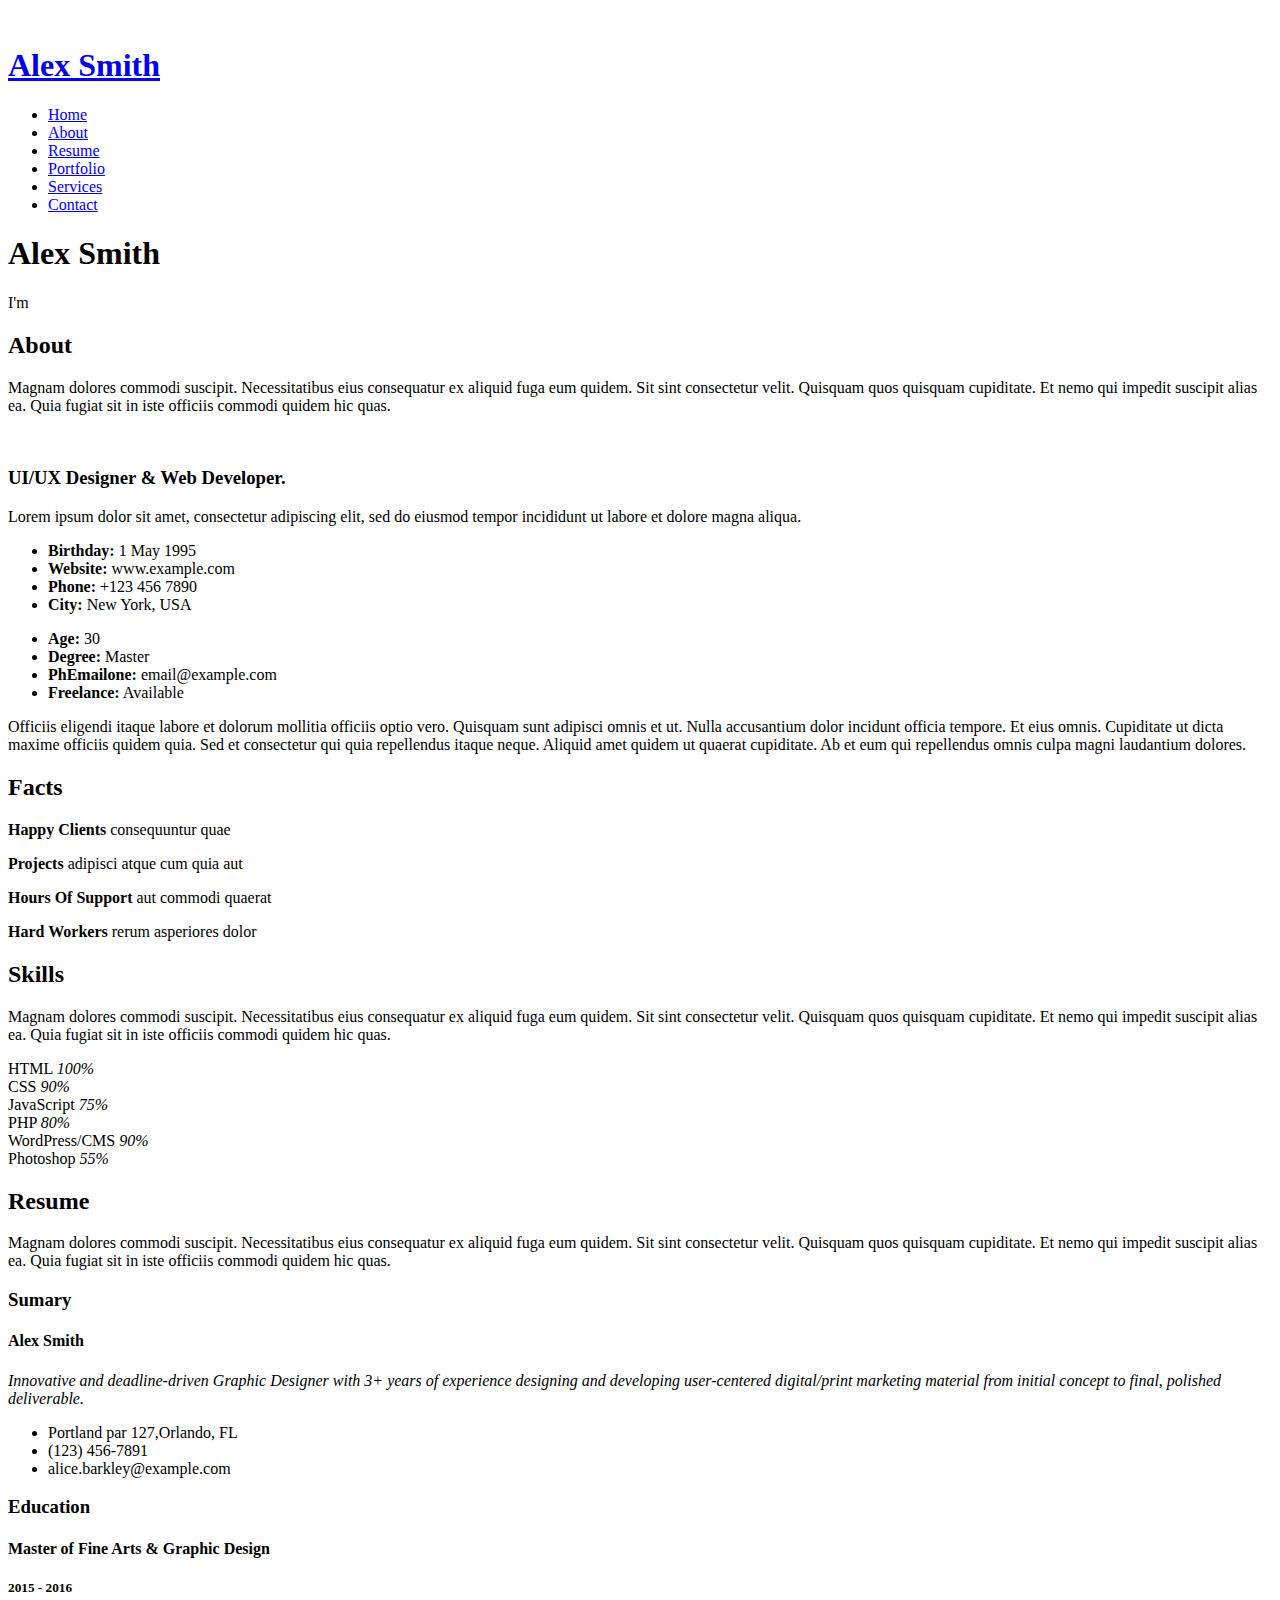
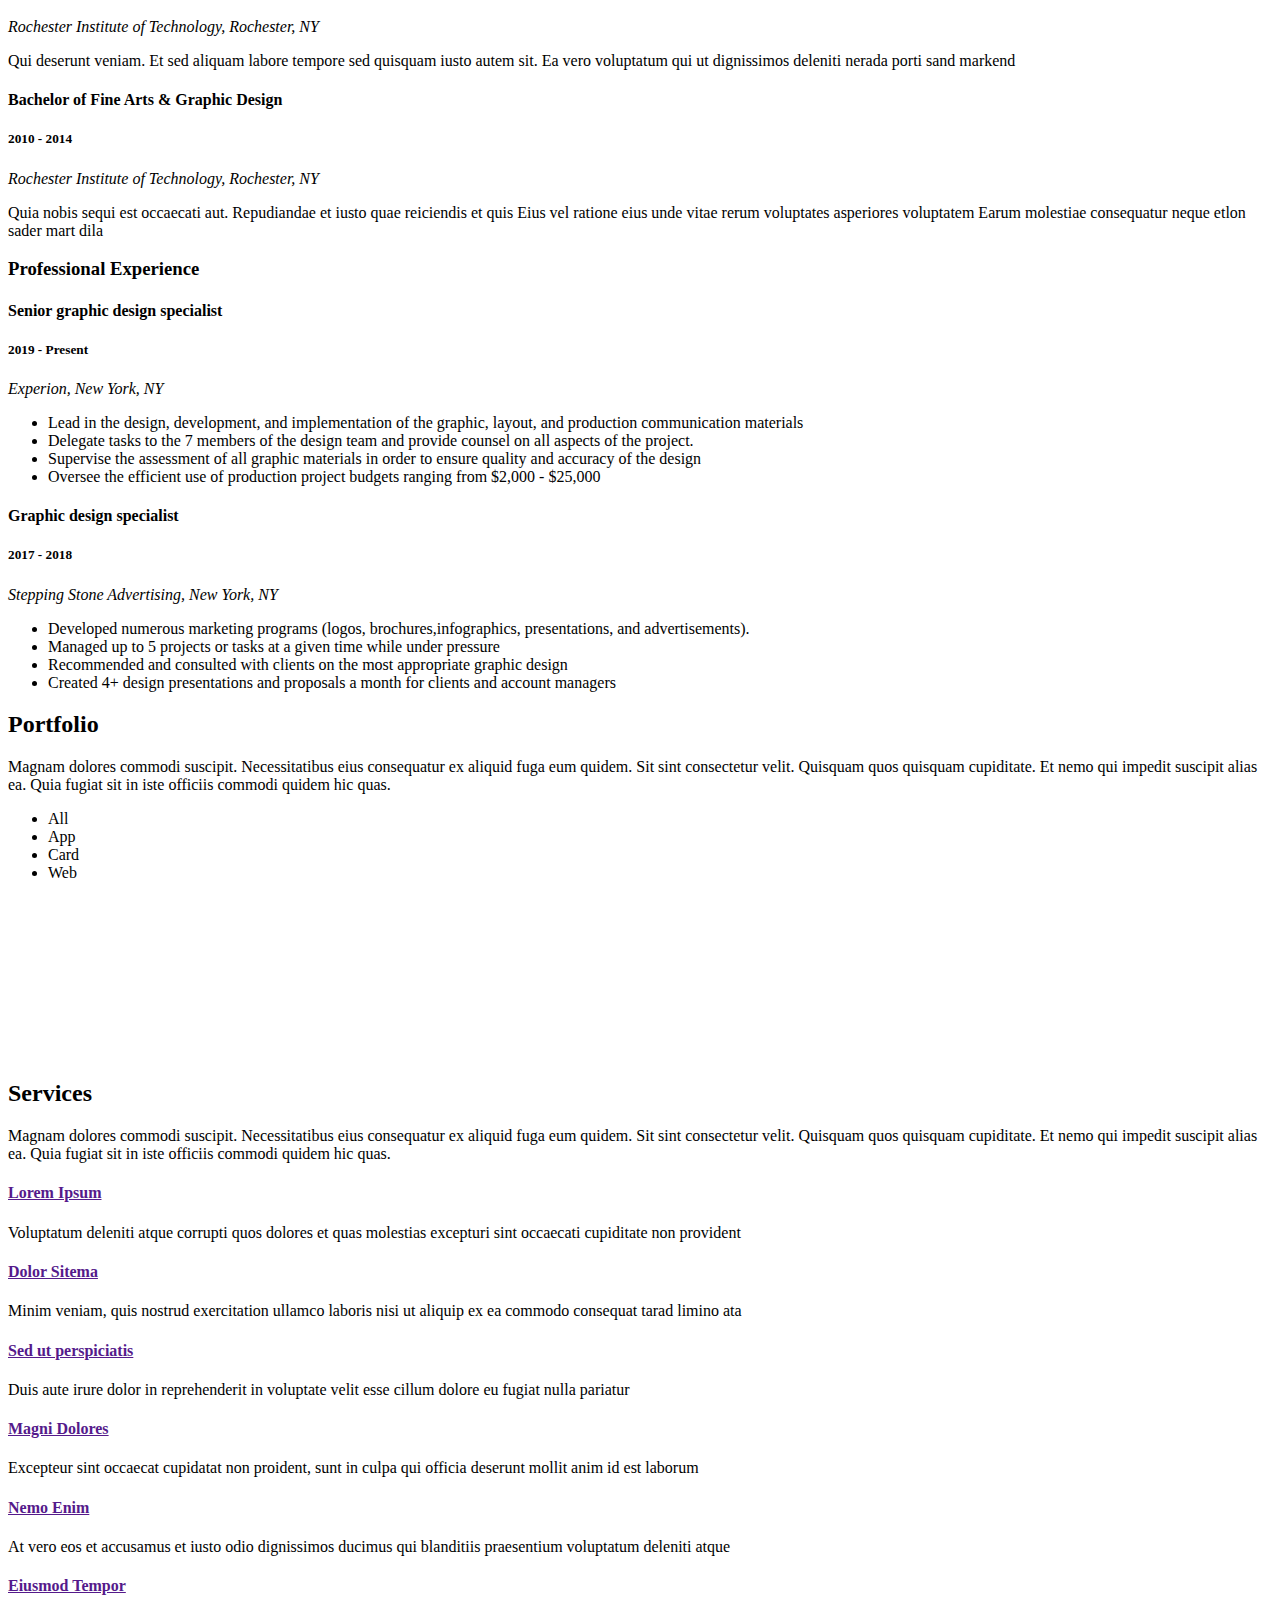
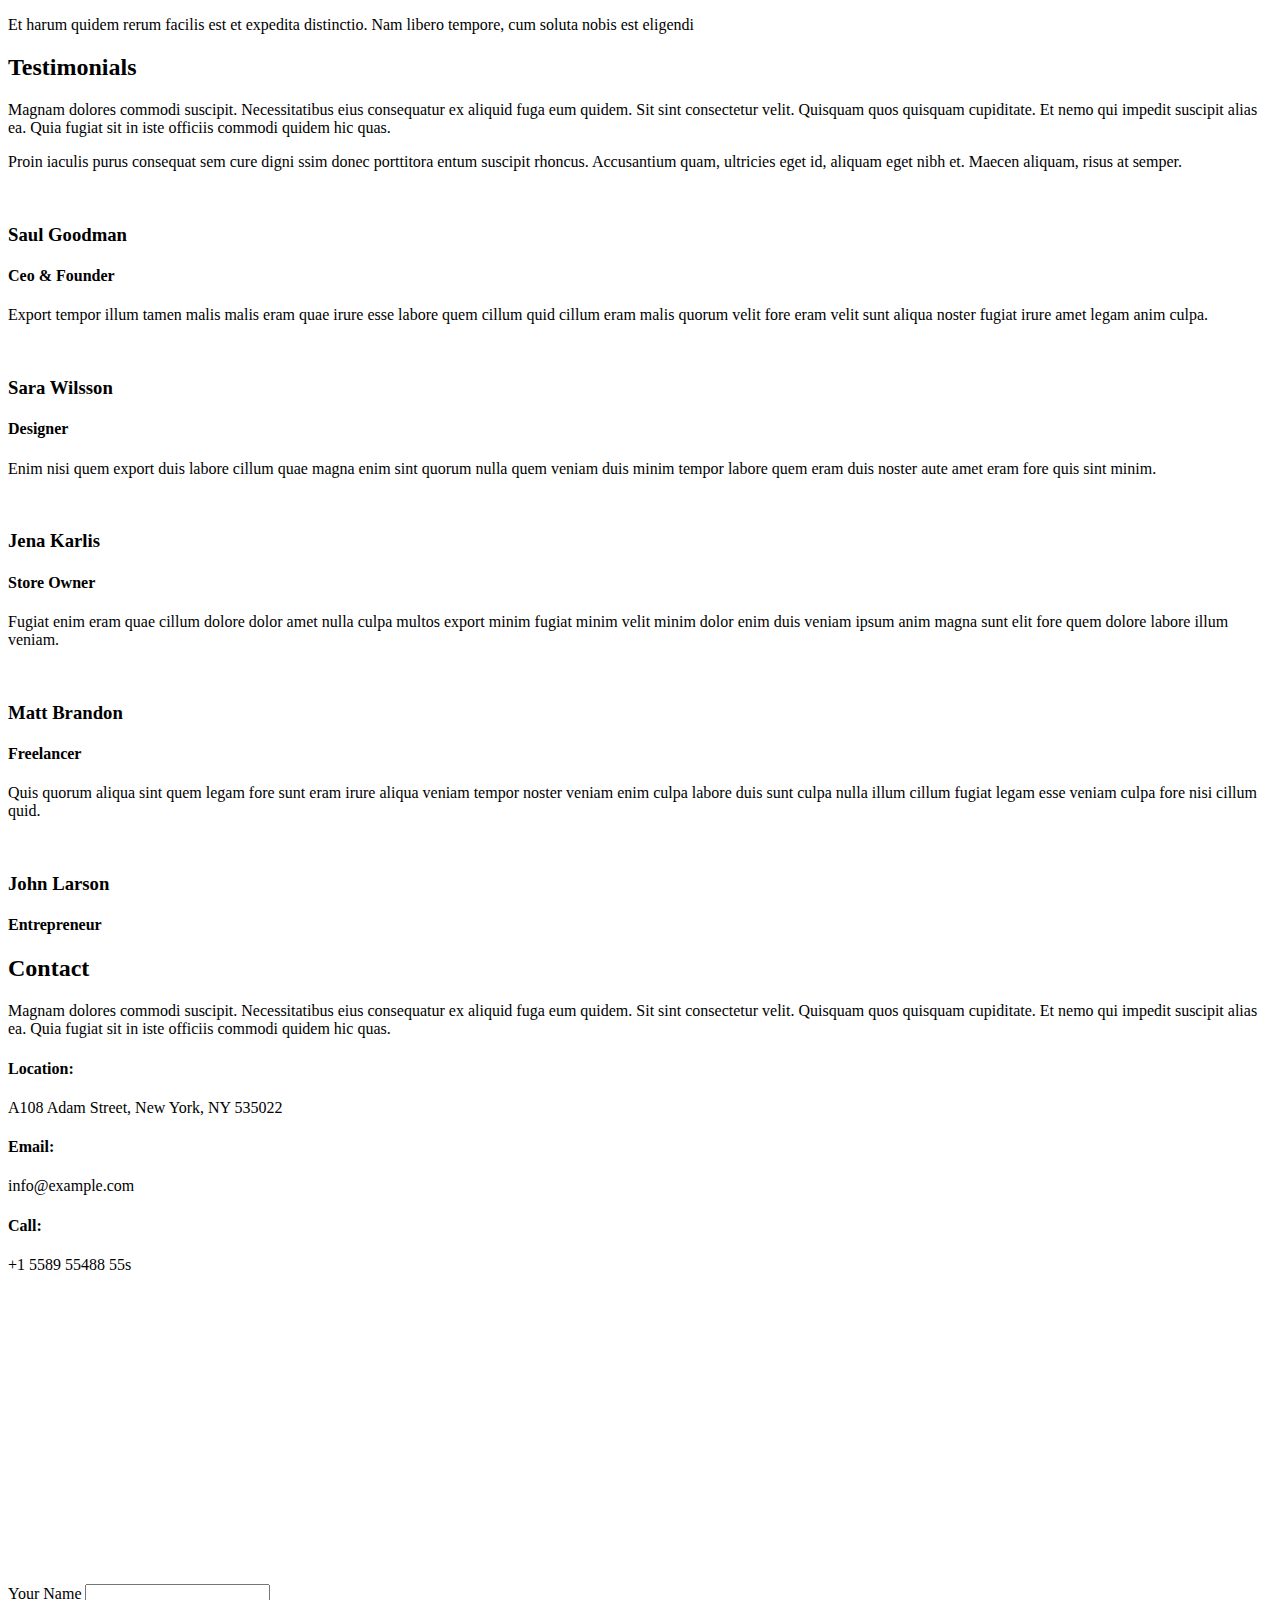
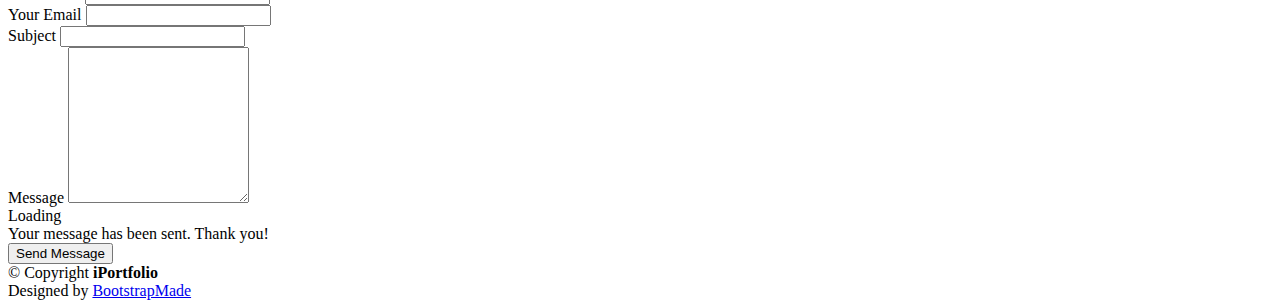
==== index.html @ e9f5221f "Add files via upload" ====
<!DOCTYPE html>
<html lang="en">

<head>
  <meta charset="utf-8">
  <meta content="width=device-width, initial-scale=1.0" name="viewport">

  <title>iPortfolio Bootstrap Template - Index</title>
  <meta content="" name="description">
  <meta content="" name="keywords">

  <!-- Favicons -->
  <link href="assets/img/favicon.png" rel="icon">
  <link href="assets/img/apple-touch-icon.png" rel="apple-touch-icon">

  <!-- Google Fonts -->
  <link href="https://fonts.googleapis.com/css?family=Open+Sans:300,300i,400,400i,600,600i,700,700i|Raleway:300,300i,400,400i,500,500i,600,600i,700,700i|Poppins:300,300i,400,400i,500,500i,600,600i,700,700i" rel="stylesheet">

  <!-- Vendor CSS Files -->
  <link href="assets/vendor/aos/aos.css" rel="stylesheet">
  <link href="assets/vendor/bootstrap/css/bootstrap.min.css" rel="stylesheet">
  <link href="assets/vendor/bootstrap-icons/bootstrap-icons.css" rel="stylesheet">
  <link href="assets/vendor/boxicons/css/boxicons.min.css" rel="stylesheet">
  <link href="assets/vendor/glightbox/css/glightbox.min.css" rel="stylesheet">
  <link href="assets/vendor/swiper/swiper-bundle.min.css" rel="stylesheet">

  <!-- Template Main CSS File -->
  <link href="assets/css/style.css" rel="stylesheet">


</head>

<body>

  <!-- ======= Mobile nav toggle button ======= -->
  <i class="bi bi-list mobile-nav-toggle d-xl-none"></i>

  <!-- ======= Header ======= -->
  <header id="header removeme">
    <div class="d-flex flex-column">

      <div class="profile">
        <img src="assets/img/profile-img.jpg" alt="" class="img-fluid rounded-circle">
        <h1 class="text-light"><a href="index.html">Alex Smith</a></h1>
        <div class="social-links mt-3 text-center">
          <a href="#" class="twitter"><i class="bx bxl-twitter"></i></a>
          <a href="#" class="facebook"><i class="bx bxl-facebook"></i></a>
          <a href="#" class="instagram"><i class="bx bxl-instagram"></i></a>
          <a href="#" class="google-plus"><i class="bx bxl-skype"></i></a>
          <a href="#" class="linkedin"><i class="bx bxl-linkedin"></i></a>
        </div>
      </div>

      <nav id="" class="nav-menu navbar">
        <ul>
          <li><a href="#hero" class="nav-link scrollto active"><i class="bx bx-home"></i> <span>Home</span></a></li>
          <li><a href="#about" class="nav-link scrollto"><i class="bx bx-user"></i> <span>About</span></a></li>
          <li><a href="#resume" class="nav-link scrollto"><i class="bx bx-file-blank"></i> <span>Resume</span></a></li>
          <li><a href="#portfolio" class="nav-link scrollto"><i class="bx bx-book-content"></i> <span>Portfolio</span></a></li>
          <li><a href="#services" class="nav-link scrollto"><i class="bx bx-server"></i> <span>Services</span></a></li>
          <li><a href="#contact" class="nav-link scrollto"><i class="bx bx-envelope"></i> <span>Contact</span></a></li>
        </ul>
      </nav><!-- .nav-menu -->
    </div>
  </header><!-- End Header -->

  <!-- ======= Hero Section ======= -->
  <section id="hero" class="d-flex flex-column justify-content-center align-items-center">
    <div class="hero-container" data-aos="fade-in">
      <h1>Alex Smith</h1>
      <p>I'm <span class="typed" data-typed-items="Designer, Developer, Freelancer, Photographer"></span></p>
    </div>
  </section><!-- End Hero -->

  <main id="main">

    <!-- ======= About Section ======= -->
    <section id="about" class="about">
      <div class="container">

        <div class="section-title">
          <h2>About</h2>
          <p>Magnam dolores commodi suscipit. Necessitatibus eius consequatur ex aliquid fuga eum quidem. Sit sint consectetur velit. Quisquam quos quisquam cupiditate. Et nemo qui impedit suscipit alias ea. Quia fugiat sit in iste officiis commodi quidem hic quas.</p>
        </div>

        <div class="row">
          <div class="col-lg-4" data-aos="fade-right">
            <img src="assets/img/profilechangeme" class="img-fluid" alt="">
          </div>
          <div class="col-lg-8 pt-4 pt-lg-0 content" data-aos="fade-left">
            <h3>UI/UX Designer &amp; Web Developer.</h3>
            <p class="fst-italic">
              Lorem ipsum dolor sit amet, consectetur adipiscing elit, sed do eiusmod tempor incididunt ut labore et dolore
              magna aliqua.
            </p>
            <div class="row">
              <div class="col-lg-6">
                <ul>
                  <li><i class="bi bi-chevron-right"></i> <strong>Birthday:</strong> <span>1 May 1995</span></li>
                  <li><i class="bi bi-chevron-right"></i> <strong>Website:</strong> <span>www.example.com</span></li>
                  <li><i class="bi bi-chevron-right"></i> <strong>Phone:</strong> <span>+123 456 7890</span></li>
                  <li><i class="bi bi-chevron-right"></i> <strong>City:</strong> <span>New York, USA</span></li>
                </ul>
              </div>
              <div class="col-lg-6">
                <ul>
                  <li><i class="bi bi-chevron-right"></i> <strong>Age:</strong> <span>30</span></li>
                  <li><i class="bi bi-chevron-right"></i> <strong>Degree:</strong> <span>Master</span></li>
                  <li><i class="bi bi-chevron-right"></i> <strong>PhEmailone:</strong> <span>email@example.com</span></li>
                  <li><i class="bi bi-chevron-right"></i> <strong>Freelance:</strong> <span>Available</span></li>
                </ul>
              </div>
            </div>
            <p>
              Officiis eligendi itaque labore et dolorum mollitia officiis optio vero. Quisquam sunt adipisci omnis et ut. Nulla accusantium dolor incidunt officia tempore. Et eius omnis.
              Cupiditate ut dicta maxime officiis quidem quia. Sed et consectetur qui quia repellendus itaque neque. Aliquid amet quidem ut quaerat cupiditate. Ab et eum qui repellendus omnis culpa magni laudantium dolores.
            </p>
          </div>
        </div>

      </div>
    </section><!-- End About Section -->

    <!-- ======= Facts Section ======= -->
    <section id="facts" class="facts">
      <div class="container">

        <div class="section-title">
          <h2>Facts</h2>
          
          
        </div>

        <div class="row no-gutters">

          <div class="col-lg-3 col-md-6 d-md-flex align-items-md-stretch" data-aos="fade-up">
            <div class="count-box">
              <i class="bi bi-emoji-smile"></i>
              <span data-purecounter-start="0" data-purecounter-end="232" data-purecounter-duration="1" class="purecounter"></span>
              <p><strong>Happy Clients</strong> consequuntur quae</p>
            </div>
          </div>

          <div class="col-lg-3 col-md-6 d-md-flex align-items-md-stretch" data-aos="fade-up" data-aos-delay="100">
            <div class="count-box">
              <i class="bi bi-journal-richtext"></i>
              <span data-purecounter-start="0" data-purecounter-end="521" data-purecounter-duration="1" class="purecounter"></span>
              <p><strong>Projects</strong> adipisci atque cum quia aut</p>
            </div>
          </div>

          <div class="col-lg-3 col-md-6 d-md-flex align-items-md-stretch" data-aos="fade-up" data-aos-delay="200">
            <div class="count-box">
              <i class="bi bi-headset"></i>
              <span data-purecounter-start="0" data-purecounter-end="1453" data-purecounter-duration="1" class="purecounter"></span>
              <p><strong>Hours Of Support</strong> aut commodi quaerat</p>
            </div>
          </div>

          <div class="col-lg-3 col-md-6 d-md-flex align-items-md-stretch" data-aos="fade-up" data-aos-delay="300">
            <div class="count-box">
              <i class="bi bi-people"></i>
              <span data-purecounter-start="0" data-purecounter-end="32" data-purecounter-duration="1" class="purecounter"></span>
              <p><strong>Hard Workers</strong> rerum asperiores dolor</p>
            </div>
          </div>

        </div>

      </div>
    </section><!-- End Facts Section -->

    <!-- ======= Skills Section ======= -->
    <section id="skills" class="skills section-bg">
      <div class="container">

        <div class="section-title">
          <h2>Skills</h2>
          <p>Magnam dolores commodi suscipit. Necessitatibus eius consequatur ex aliquid fuga eum quidem. Sit sint consectetur velit. Quisquam quos quisquam cupiditate. Et nemo qui impedit suscipit alias ea. Quia fugiat sit in iste officiis commodi quidem hic quas.</p>
        </div>

        <div class="row skills-content">

          <div class="col-lg-6" data-aos="fade-up">

            <div class="progress">
              <span class="skill">HTML <i class="val">100%</i></span>
              <div class="progress-bar-wrap">
                <div class="progress-bar" role="progressbar" aria-valuenow="100" aria-valuemin="0" aria-valuemax="100"></div>
              </div>
            </div>

            <div class="progress">
              <span class="skill">CSS <i class="val">90%</i></span>
              <div class="progress-bar-wrap">
                <div class="progress-bar" role="progressbar" aria-valuenow="90" aria-valuemin="0" aria-valuemax="100"></div>
              </div>
            </div>

            <div class="progress">
              <span class="skill">JavaScript <i class="val">75%</i></span>
              <div class="progress-bar-wrap">
                <div class="progress-bar" role="progressbar" aria-valuenow="75" aria-valuemin="0" aria-valuemax="100"></div>
              </div>
            </div>

          </div>

          <div class="col-lg-6" data-aos="fade-up" data-aos-delay="100">

            <div class="progress">
              <span class="skill">PHP <i class="val">80%</i></span>
              <div class="progress-bar-wrap">
                <div class="progress-bar" role="progressbar" aria-valuenow="80" aria-valuemin="0" aria-valuemax="100"></div>
              </div>
            </div>

            <div class="progress">
              <span class="skill">WordPress/CMS <i class="val">90%</i></span>
              <div class="progress-bar-wrap">
                <div class="progress-bar" role="progressbar" aria-valuenow="90" aria-valuemin="0" aria-valuemax="100"></div>
              </div>
            </div>

            <div class="progress">
              <span class="skill">Photoshop <i class="val">55%</i></span>
              <div class="progress-bar-wrap">
                <div class="progress-bar" role="progressbar" aria-valuenow="55" aria-valuemin="0" aria-valuemax="100"></div>
              </div>
            </div>

          </div>

        </div>

      </div>
    </section><!-- End Skills Section -->

    <!-- ======= Resume Section ======= -->
    <section id="resume" class="resume">
      <div class="container">

        <div class="section-title">
          <h2>Resume</h2>
          <p>Magnam dolores commodi suscipit. Necessitatibus eius consequatur ex aliquid fuga eum quidem. Sit sint consectetur velit. Quisquam quos quisquam cupiditate. Et nemo qui impedit suscipit alias ea. Quia fugiat sit in iste officiis commodi quidem hic quas.</p>
        </div>

        <div class="row">
          <div class="col-lg-6" data-aos="fade-up">
            <h3 class="resume-title">Sumary</h3>
            <div class="resume-item pb-0">
              <h4>Alex Smith</h4>
              <p><em>Innovative and deadline-driven Graphic Designer with 3+ years of experience designing and developing user-centered digital/print marketing material from initial concept to final, polished deliverable.</em></p>
              <ul>
                <li>Portland par 127,Orlando, FL</li>
                <li>(123) 456-7891</li>
                <li>alice.barkley@example.com</li>
              </ul>
            </div>

            <h3 class="resume-title">Education</h3>
            <div class="resume-item">
              <h4>Master of Fine Arts &amp; Graphic Design</h4>
              <h5>2015 - 2016</h5>
              <p><em>Rochester Institute of Technology, Rochester, NY</em></p>
              <p>Qui deserunt veniam. Et sed aliquam labore tempore sed quisquam iusto autem sit. Ea vero voluptatum qui ut dignissimos deleniti nerada porti sand markend</p>
            </div>
            <div class="resume-item">
              <h4>Bachelor of Fine Arts &amp; Graphic Design</h4>
              <h5>2010 - 2014</h5>
              <p><em>Rochester Institute of Technology, Rochester, NY</em></p>
              <p>Quia nobis sequi est occaecati aut. Repudiandae et iusto quae reiciendis et quis Eius vel ratione eius unde vitae rerum voluptates asperiores voluptatem Earum molestiae consequatur neque etlon sader mart dila</p>
            </div>
          </div>
          <div class="col-lg-6" data-aos="fade-up" data-aos-delay="100">
            <h3 class="resume-title">Professional Experience</h3>
            <div class="resume-item">
              <h4>Senior graphic design specialist</h4>
              <h5>2019 - Present</h5>
              <p><em>Experion, New York, NY </em></p>
              <ul>
                <li>Lead in the design, development, and implementation of the graphic, layout, and production communication materials</li>
                <li>Delegate tasks to the 7 members of the design team and provide counsel on all aspects of the project. </li>
                <li>Supervise the assessment of all graphic materials in order to ensure quality and accuracy of the design</li>
                <li>Oversee the efficient use of production project budgets ranging from $2,000 - $25,000</li>
              </ul>
            </div>
            <div class="resume-item">
              <h4>Graphic design specialist</h4>
              <h5>2017 - 2018</h5>
              <p><em>Stepping Stone Advertising, New York, NY</em></p>
              <ul>
                <li>Developed numerous marketing programs (logos, brochures,infographics, presentations, and advertisements).</li>
                <li>Managed up to 5 projects or tasks at a given time while under pressure</li>
                <li>Recommended and consulted with clients on the most appropriate graphic design</li>
                <li>Created 4+ design presentations and proposals a month for clients and account managers</li>
              </ul>
            </div>
          </div>
        </div>

      </div>
    </section><!-- End Resume Section -->

    <!-- ======= Portfolio Section ======= -->
    <section id="portfolio" class="portfolio section-bg">
      <div class="container">

        <div class="section-title">
          <h2>Portfolio</h2>
          <p>Magnam dolores commodi suscipit. Necessitatibus eius consequatur ex aliquid fuga eum quidem. Sit sint consectetur velit. Quisquam quos quisquam cupiditate. Et nemo qui impedit suscipit alias ea. Quia fugiat sit in iste officiis commodi quidem hic quas.</p>
        </div>

        <div class="row" data-aos="fade-up">
          <div class="col-lg-12 d-flex justify-content-center">
            <ul id="portfolio-flters">
              <li data-filter="*" class="filter-active">All</li>
              <li data-filter=".filter-app">App</li>
              <li data-filter=".filter-card">Card</li>
              <li data-filter=".filter-web">Web</li>
            </ul>
          </div>
        </div>

        <div class="row portfolio-container" data-aos="fade-up" data-aos-delay="100">

          <div class="col-lg-4 col-md-6 portfolio-item filter-app">
            <div class="portfolio-wrap">
              <img src="assets/img/portfolio/portfolio-1.jpg" class="img-fluid" alt="">
              <div class="portfolio-links">
                <a href="assets/img/portfolio/portfolio-1.jpg" data-gallery="portfolioGallery" class="portfolio-lightbox" title="App 1"><i class="bx bx-plus"></i></a>
                <a href="portfolio-details.html" title="More Details"><i class="bx bx-link"></i></a>
              </div>
            </div>
          </div>

          <div class="col-lg-4 col-md-6 portfolio-item filter-web">
            <div class="portfolio-wrap">
              <img src="assets/img/portfolio/portfolio-2.jpg" class="img-fluid" alt="">
              <div class="portfolio-links">
                <a href="assets/img/portfolio/portfolio-2.jpg" data-gallery="portfolioGallery" class="portfolio-lightbox" title="Web 3"><i class="bx bx-plus"></i></a>
                <a href="portfolio-details.html" title="More Details"><i class="bx bx-link"></i></a>
              </div>
            </div>
          </div>

          <div class="col-lg-4 col-md-6 portfolio-item filter-app">
            <div class="portfolio-wrap">
              <img src="assets/img/portfolio/portfolio-3.jpg" class="img-fluid" alt="">
              <div class="portfolio-links">
                <a href="assets/img/portfolio/portfolio-3.jpg" data-gallery="portfolioGallery" class="portfolio-lightbox" title="App 2"><i class="bx bx-plus"></i></a>
                <a href="portfolio-details.html" title="More Details"><i class="bx bx-link"></i></a>
              </div>
            </div>
          </div>

          <div class="col-lg-4 col-md-6 portfolio-item filter-card">
            <div class="portfolio-wrap">
              <img src="assets/img/portfolio/portfolio-4.jpg" class="img-fluid" alt="">
              <div class="portfolio-links">
                <a href="assets/img/portfolio/portfolio-4.jpg" data-gallery="portfolioGallery" class="portfolio-lightbox" title="Card 2"><i class="bx bx-plus"></i></a>
                <a href="portfolio-details.html" title="More Details"><i class="bx bx-link"></i></a>
              </div>
            </div>
          </div>

          <div class="col-lg-4 col-md-6 portfolio-item filter-web">
            <div class="portfolio-wrap">
              <img src="assets/img/portfolio/portfolio-5.jpg" class="img-fluid" alt="">
              <div class="portfolio-links">
                <a href="assets/img/portfolio/portfolio-5.jpg" data-gallery="portfolioGallery" class="portfolio-lightbox" title="Web 2"><i class="bx bx-plus"></i></a>
                <a href="portfolio-details.html" title="More Details"><i class="bx bx-link"></i></a>
              </div>
            </div>
          </div>

          <div class="col-lg-4 col-md-6 portfolio-item filter-app">
            <div class="portfolio-wrap">
              <img src="assets/img/portfolio/portfolio-6.jpg" class="img-fluid" alt="">
              <div class="portfolio-links">
                <a href="assets/img/portfolio/portfolio-6.jpg" data-gallery="portfolioGallery" class="portfolio-lightbox" title="App 3"><i class="bx bx-plus"></i></a>
                <a href="portfolio-details.html" title="More Details"><i class="bx bx-link"></i></a>
              </div>
            </div>
          </div>

          <div class="col-lg-4 col-md-6 portfolio-item filter-card">
            <div class="portfolio-wrap">
              <img src="assets/img/portfolio/portfolio-7.jpg" class="img-fluid" alt="">
              <div class="portfolio-links">
                <a href="assets/img/portfolio/portfolio-7.jpg" data-gallery="portfolioGallery" class="portfolio-lightbox" title="Card 1"><i class="bx bx-plus"></i></a>
                <a href="portfolio-details.html" title="More Details"><i class="bx bx-link"></i></a>
              </div>
            </div>
          </div>

          <div class="col-lg-4 col-md-6 portfolio-item filter-card">
            <div class="portfolio-wrap">
              <img src="assets/img/portfolio/portfolio-8.jpg" class="img-fluid" alt="">
              <div class="portfolio-links">
                <a href="assets/img/portfolio/portfolio-8.jpg" data-gallery="portfolioGallery" class="portfolio-lightbox" title="Card 3"><i class="bx bx-plus"></i></a>
                <a href="portfolio-details.html" title="More Details"><i class="bx bx-link"></i></a>
              </div>
            </div>
          </div>

          <div class="col-lg-4 col-md-6 portfolio-item filter-web">
            <div class="portfolio-wrap">
              <img src="assets/img/portfolio/portfolio-9.jpg" class="img-fluid" alt="">
              <div class="portfolio-links">
                <a href="assets/img/portfolio/portfolio-9.jpg" data-gallery="portfolioGallery" class="portfolio-lightbox" title="Web 3"><i class="bx bx-plus"></i></a>
                <a href="portfolio-details.html" title="More Details"><i class="bx bx-link"></i></a>
              </div>
            </div>
          </div>

        </div>

      </div>
    </section><!-- End Portfolio Section -->

    <!-- ======= Services Section ======= -->
    <section id="services" class="services">
      <div class="container">

        <div class="section-title">
          <h2>Services</h2>
          <p>Magnam dolores commodi suscipit. Necessitatibus eius consequatur ex aliquid fuga eum quidem. Sit sint consectetur velit. Quisquam quos quisquam cupiditate. Et nemo qui impedit suscipit alias ea. Quia fugiat sit in iste officiis commodi quidem hic quas.</p>
        </div>

        <div class="row">
          <div class="col-lg-4 col-md-6 icon-box" data-aos="fade-up">
            <div class="icon"><i class="bi bi-briefcase"></i></div>
            <h4 class="title"><a href="">Lorem Ipsum</a></h4>
            <p class="description">Voluptatum deleniti atque corrupti quos dolores et quas molestias excepturi sint occaecati cupiditate non provident</p>
          </div>
          <div class="col-lg-4 col-md-6 icon-box" data-aos="fade-up" data-aos-delay="100">
            <div class="icon"><i class="bi bi-card-checklist"></i></div>
            <h4 class="title"><a href="">Dolor Sitema</a></h4>
            <p class="description">Minim veniam, quis nostrud exercitation ullamco laboris nisi ut aliquip ex ea commodo consequat tarad limino ata</p>
          </div>
          <div class="col-lg-4 col-md-6 icon-box" data-aos="fade-up" data-aos-delay="200">
            <div class="icon"><i class="bi bi-bar-chart"></i></div>
            <h4 class="title"><a href="">Sed ut perspiciatis</a></h4>
            <p class="description">Duis aute irure dolor in reprehenderit in voluptate velit esse cillum dolore eu fugiat nulla pariatur</p>
          </div>
          <div class="col-lg-4 col-md-6 icon-box" data-aos="fade-up" data-aos-delay="300">
            <div class="icon"><i class="bi bi-binoculars"></i></div>
            <h4 class="title"><a href="">Magni Dolores</a></h4>
            <p class="description">Excepteur sint occaecat cupidatat non proident, sunt in culpa qui officia deserunt mollit anim id est laborum</p>
          </div>
          <div class="col-lg-4 col-md-6 icon-box" data-aos="fade-up" data-aos-delay="400">
            <div class="icon"><i class="bi bi-brightness-high"></i></div>
            <h4 class="title"><a href="">Nemo Enim</a></h4>
            <p class="description">At vero eos et accusamus et iusto odio dignissimos ducimus qui blanditiis praesentium voluptatum deleniti atque</p>
          </div>
          <div class="col-lg-4 col-md-6 icon-box" data-aos="fade-up" data-aos-delay="500">
            <div class="icon"><i class="bi bi-calendar4-week"></i></div>
            <h4 class="title"><a href="">Eiusmod Tempor</a></h4>
            <p class="description">Et harum quidem rerum facilis est et expedita distinctio. Nam libero tempore, cum soluta nobis est eligendi</p>
          </div>
        </div>

      </div>
    </section><!-- End Services Section -->

    <!-- ======= Testimonials Section ======= -->
    <section id="testimonials" class="testimonials section-bg">
      <div class="container">

        <div class="section-title">
          <h2>Testimonials</h2>
          <p>Magnam dolores commodi suscipit. Necessitatibus eius consequatur ex aliquid fuga eum quidem. Sit sint consectetur velit. Quisquam quos quisquam cupiditate. Et nemo qui impedit suscipit alias ea. Quia fugiat sit in iste officiis commodi quidem hic quas.</p>
        </div>

        <div class="testimonials-slider swiper" data-aos="fade-up" data-aos-delay="100">
          <div class="swiper-wrapper">

            <div class="swiper-slide">
              <div class="testimonial-item" data-aos="fade-up">
                <p>
                  <i class="bx bxs-quote-alt-left quote-icon-left"></i>
                  Proin iaculis purus consequat sem cure digni ssim donec porttitora entum suscipit rhoncus. Accusantium quam, ultricies eget id, aliquam eget nibh et. Maecen aliquam, risus at semper.
                  <i class="bx bxs-quote-alt-right quote-icon-right"></i>
                </p>
                <img src="assets/img/testimonials/testimonials-1.jpg" class="testimonial-img" alt="">
                <h3>Saul Goodman</h3>
                <h4>Ceo &amp; Founder</h4>
              </div>
            </div><!-- End testimonial item -->

            <div class="swiper-slide">
              <div class="testimonial-item" data-aos="fade-up" data-aos-delay="100">
                <p>
                  <i class="bx bxs-quote-alt-left quote-icon-left"></i>
                  Export tempor illum tamen malis malis eram quae irure esse labore quem cillum quid cillum eram malis quorum velit fore eram velit sunt aliqua noster fugiat irure amet legam anim culpa.
                  <i class="bx bxs-quote-alt-right quote-icon-right"></i>
                </p>
                <img src="assets/img/testimonials/testimonials-2.jpg" class="testimonial-img" alt="">
                <h3>Sara Wilsson</h3>
                <h4>Designer</h4>
              </div>
            </div><!-- End testimonial item -->

            <div class="swiper-slide">
              <div class="testimonial-item" data-aos="fade-up" data-aos-delay="200">
                <p>
                  <i class="bx bxs-quote-alt-left quote-icon-left"></i>
                  Enim nisi quem export duis labore cillum quae magna enim sint quorum nulla quem veniam duis minim tempor labore quem eram duis noster aute amet eram fore quis sint minim.
                  <i class="bx bxs-quote-alt-right quote-icon-right"></i>
                </p>
                <img src="assets/img/testimonials/testimonials-3.jpg" class="testimonial-img" alt="">
                <h3>Jena Karlis</h3>
                <h4>Store Owner</h4>
              </div>
            </div><!-- End testimonial item -->

            <div class="swiper-slide">
              <div class="testimonial-item" data-aos="fade-up" data-aos-delay="300">
                <p>
                  <i class="bx bxs-quote-alt-left quote-icon-left"></i>
                  Fugiat enim eram quae cillum dolore dolor amet nulla culpa multos export minim fugiat minim velit minim dolor enim duis veniam ipsum anim magna sunt elit fore quem dolore labore illum veniam.
                  <i class="bx bxs-quote-alt-right quote-icon-right"></i>
                </p>
                <img src="assets/img/testimonials/testimonials-4.jpg" class="testimonial-img" alt="">
                <h3>Matt Brandon</h3>
                <h4>Freelancer</h4>
              </div>
            </div><!-- End testimonial item -->

            <div class="swiper-slide">
              <div class="testimonial-item" data-aos="fade-up" data-aos-delay="400">
                <p>
                  <i class="bx bxs-quote-alt-left quote-icon-left"></i>
                  Quis quorum aliqua sint quem legam fore sunt eram irure aliqua veniam tempor noster veniam enim culpa labore duis sunt culpa nulla illum cillum fugiat legam esse veniam culpa fore nisi cillum quid.
                  <i class="bx bxs-quote-alt-right quote-icon-right"></i>
                </p>
                <img src="assets/img/testimonials/testimonials-5.jpg" class="testimonial-img" alt="">
                <h3>John Larson</h3>
                <h4>Entrepreneur</h4>
              </div>
            </div><!-- End testimonial item -->

          </div>
          <div class="swiper-pagination"></div>
        </div>

      </div>
    </section><!-- End Testimonials Section -->

    <!-- ======= Contact Section ======= -->
    <section id="contact" class="contact">
      <div class="container">

        <div class="section-title">
          <h2>Contact</h2>
          <p>Magnam dolores commodi suscipit. Necessitatibus eius consequatur ex aliquid fuga eum quidem. Sit sint consectetur velit. Quisquam quos quisquam cupiditate. Et nemo qui impedit suscipit alias ea. Quia fugiat sit in iste officiis commodi quidem hic quas.</p>
        </div>

        <div class="row" data-aos="fade-in">

          <div class="col-lg-5 d-flex align-items-stretch">
            <div class="info">
              <div class="address">
                <i class="bi bi-geo-alt"></i>
                <h4>Location:</h4>
                <p>A108 Adam Street, New York, NY 535022</p>
              </div>

              <div class="email">
                <i class="bi bi-envelope"></i>
                <h4>Email:</h4>
                <p>info@example.com</p>
              </div>

              <div class="phone">
                <i class="bi bi-phone"></i>
                <h4>Call:</h4>
                <p>+1 5589 55488 55s</p>
              </div>

              <iframe src="https://www.google.com/maps/embed?pb=!1m14!1m8!1m3!1d12097.433213460943!2d-74.0062269!3d40.7101282!3m2!1i1024!2i768!4f13.1!3m3!1m2!1s0x0%3A0xb89d1fe6bc499443!2sDowntown+Conference+Center!5e0!3m2!1smk!2sbg!4v1539943755621" frameborder="0" style="border:0; width: 100%; height: 290px;" allowfullscreen></iframe>
            </div>

          </div>

          <div class="col-lg-7 mt-5 mt-lg-0 d-flex align-items-stretch">
            <form action="forms/contact.php" method="post" role="form" class="php-email-form">
              <div class="row">
                <div class="form-group col-md-6">
                  <label for="name">Your Name</label>
                  <input type="text" name="name" class="form-control" id="name" required>
                </div>
                <div class="form-group col-md-6">
                  <label for="name">Your Email</label>
                  <input type="email" class="form-control" name="email" id="email" required>
                </div>
              </div>
              <div class="form-group">
                <label for="name">Subject</label>
                <input type="text" class="form-control" name="subject" id="subject" required>
              </div>
              <div class="form-group">
                <label for="name">Message</label>
                <textarea class="form-control" name="message" rows="10" required></textarea>
              </div>
              <div class="my-3">
                <div class="loading">Loading</div>
                <div class="error-message"></div>
                <div class="sent-message">Your message has been sent. Thank you!</div>
              </div>
              <div class="text-center"><button type="submit">Send Message</button></div>
            </form>
          </div>

        </div>

      </div>
    </section><!-- End Contact Section -->

  </main><!-- End #main -->

  <!-- ======= Footer ======= -->
  <footer id="footer">
    <div class="container">
      <div class="copyright">
        &copy; Copyright <strong><span>iPortfolio</span></strong>
      </div>
      <div class="credits">
        <!-- All the links in the footer should remain intact. -->
        <!-- You can delete the links only if you purchased the pro version. -->
        <!-- Licensing information: https://bootstrapmade.com/license/ -->
        <!-- Purchase the pro version with working PHP/AJAX contact form: https://bootstrapmade.com/iportfolio-bootstrap-portfolio-websites-template/ -->
        Designed by <a href="https://bootstrapmade.com/">BootstrapMade</a>
      </div>
    </div>
  </footer><!-- End  Footer -->

  <a href="#" class="back-to-top d-flex align-items-center justify-content-center"><i class="bi bi-arrow-up-short"></i></a>

  <!-- Vendor JS Files -->
  <script src="assets/vendor/purecounter/purecounter_vanilla.js"></script>
  <script src="assets/vendor/aos/aos.js"></script>
  <script src="assets/vendor/bootstrap/js/bootstrap.bundle.min.js"></script>
  <script src="assets/vendor/glightbox/js/glightbox.min.js"></script>
  <script src="assets/vendor/isotope-layout/isotope.pkgd.min.js"></script>
  <script src="assets/vendor/swiper/swiper-bundle.min.js"></script>
  <script src="assets/vendor/typed.js/typed.umd.js"></script>
  <script src="assets/vendor/waypoints/noframework.waypoints.js"></script>
  <script src="assets/vendor/php-email-form/validate.js"></script>

  <!-- Template Main JS File -->
  <script src="assets/js/main.js"></script>

</body>

</html>
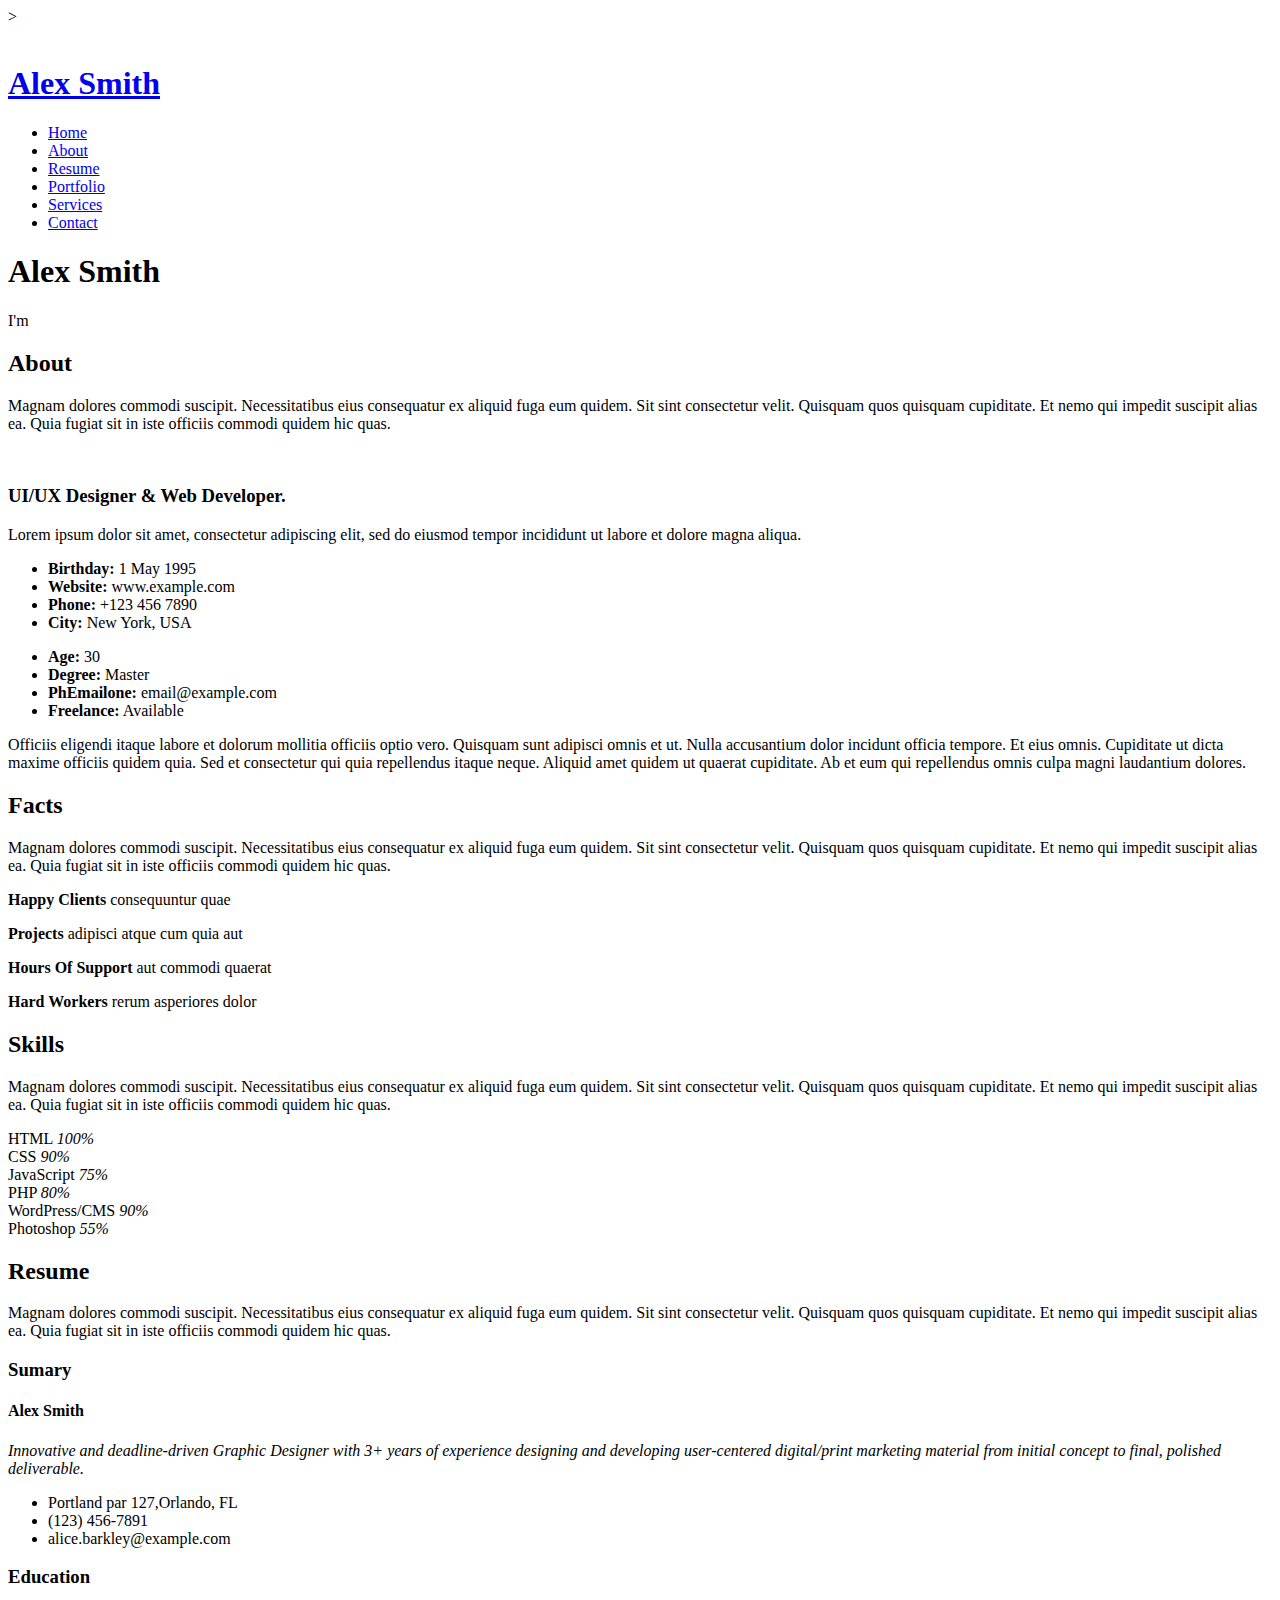
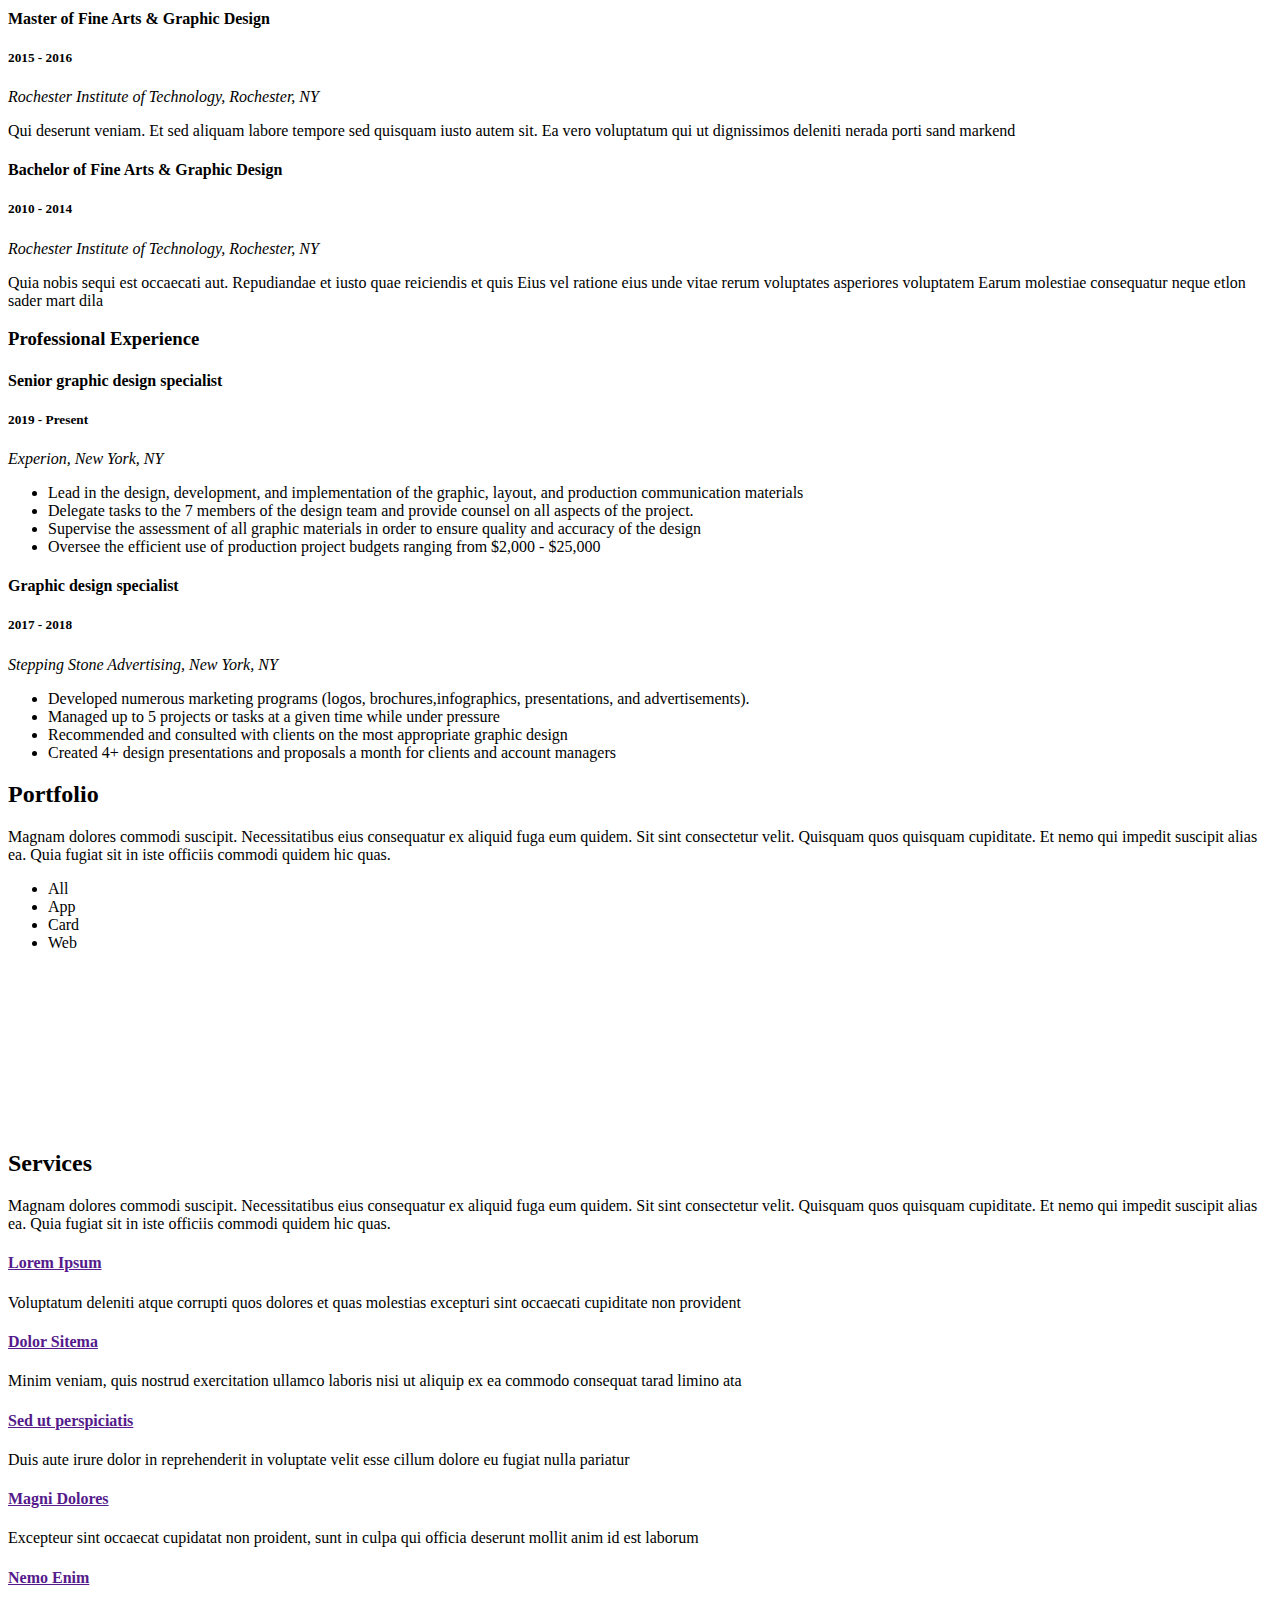
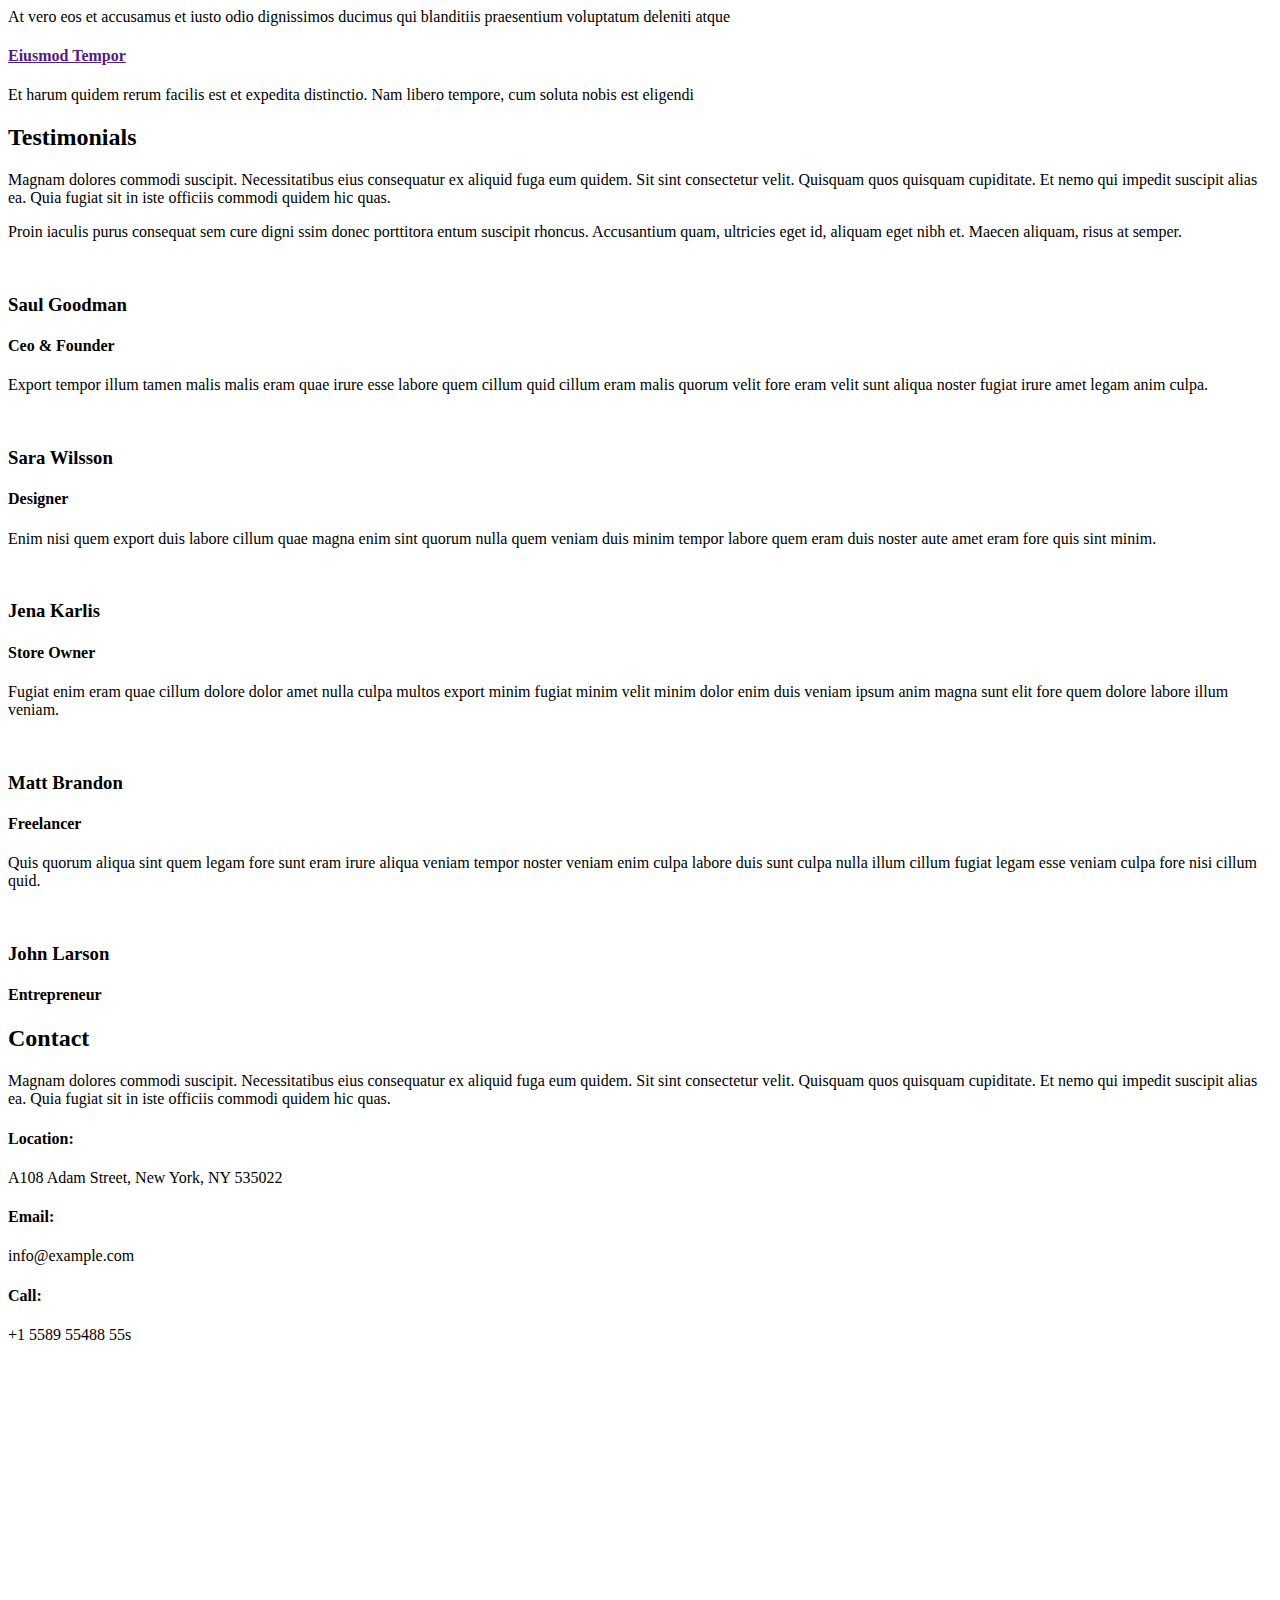
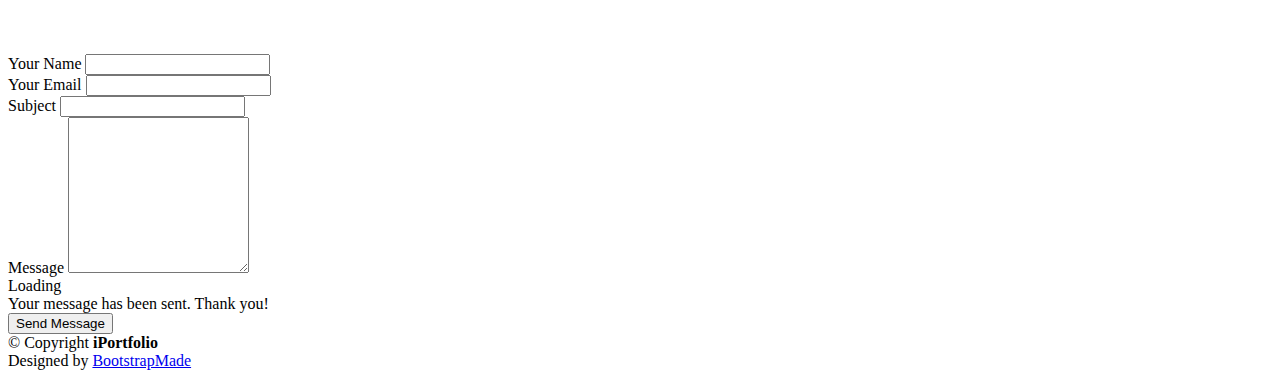
==== commit c2542f5f: "Update index.html" ====
--- a/index.html
+++ b/index.html
@@ -5,7 +5,7 @@
   <meta charset="utf-8">
   <meta content="width=device-width, initial-scale=1.0" name="viewport">
 
-  <title>iPortfolio Bootstrap Template - Index</title>
+  <title>Whatever template</title>
   <meta content="" name="description">
   <meta content="" name="keywords">
 
@@ -36,7 +36,7 @@
   <i class="bi bi-list mobile-nav-toggle d-xl-none"></i>
 
   <!-- ======= Header ======= -->
-  <header id="header removeme">
+  <header id="header">>
     <div class="d-flex flex-column">
 
       <div class="profile">
@@ -51,7 +51,7 @@
         </div>
       </div>
 
-      <nav id="" class="nav-menu navbar">
+      <nav id="navbar" class="nav-menu navbar">
         <ul>
           <li><a href="#hero" class="nav-link scrollto active"><i class="bx bx-home"></i> <span>Home</span></a></li>
           <li><a href="#about" class="nav-link scrollto"><i class="bx bx-user"></i> <span>About</span></a></li>
@@ -85,7 +85,7 @@
 
         <div class="row">
           <div class="col-lg-4" data-aos="fade-right">
-            <img src="assets/img/profilechangeme" class="img-fluid" alt="">
+            <img src=assets/img/profile-img.jpg class="img-fluid" alt="">
           </div>
           <div class="col-lg-8 pt-4 pt-lg-0 content" data-aos="fade-left">
             <h3>UI/UX Designer &amp; Web Developer.</h3>
@@ -127,7 +127,7 @@
 
         <div class="section-title">
           <h2>Facts</h2>
-          
+          <p>Magnam dolores commodi suscipit. Necessitatibus eius consequatur ex aliquid fuga eum quidem. Sit sint consectetur velit. Quisquam quos quisquam cupiditate. Et nemo qui impedit suscipit alias ea. Quia fugiat sit in iste officiis commodi quidem hic quas.</p>
           
         </div>
 
@@ -654,4 +654,4 @@
 
 </body>
 
-</html>+</html>
